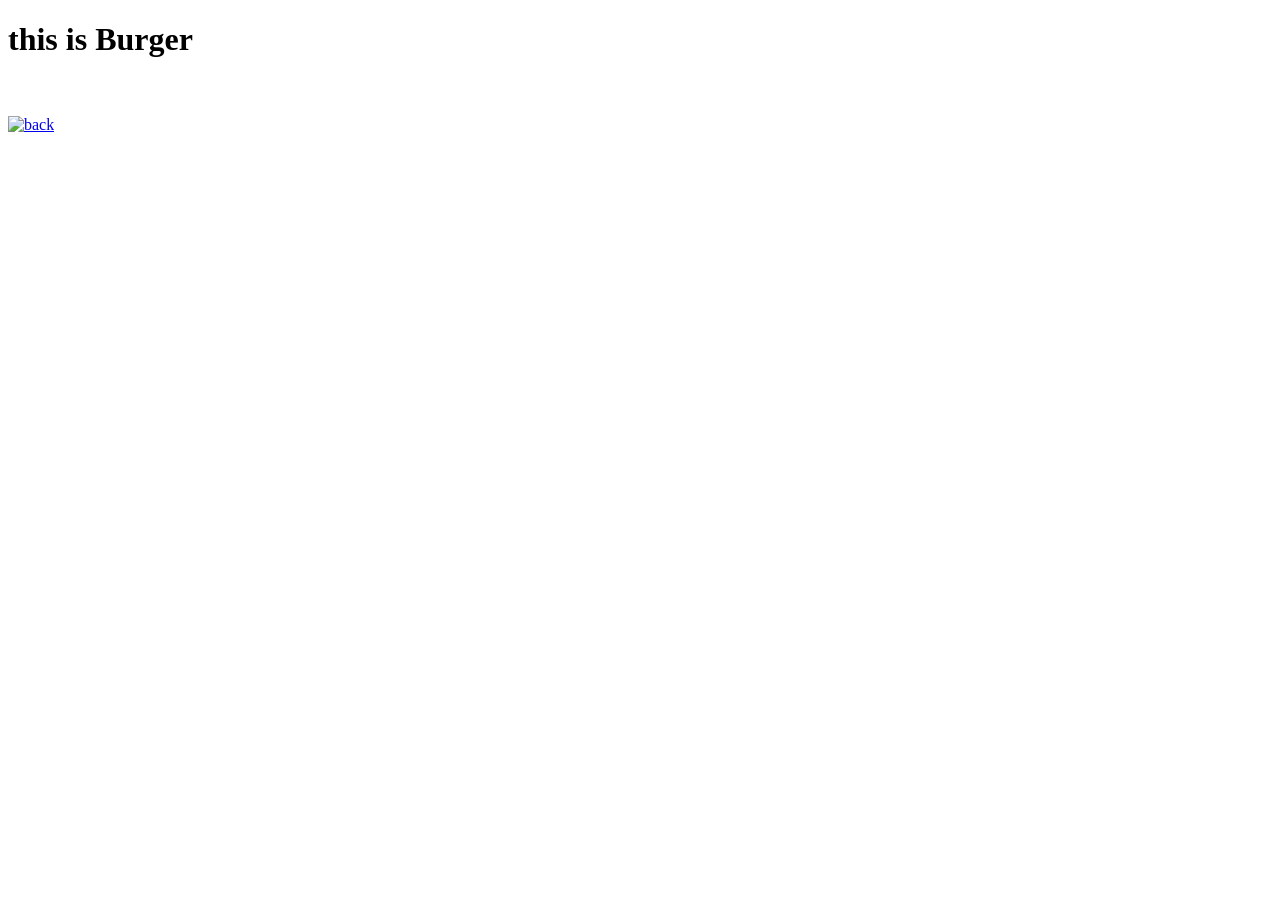
==== Project/burger.html @ b47800f7 "Add files via upload" ====
<!DOCTYPE html>
<html lang="en">
<head>
    <meta charset="UTF-8">
    <meta name="viewport" content="width=device-width, initial-scale=1.0">
    <title>Document</title>
</head>
<body>
     <h1>this is Burger</h1>
     <br> <br>

     <a href="/index.html">
        <img src="/back.png" alt="back" width="25" height="25"></a>
</body>
</html>
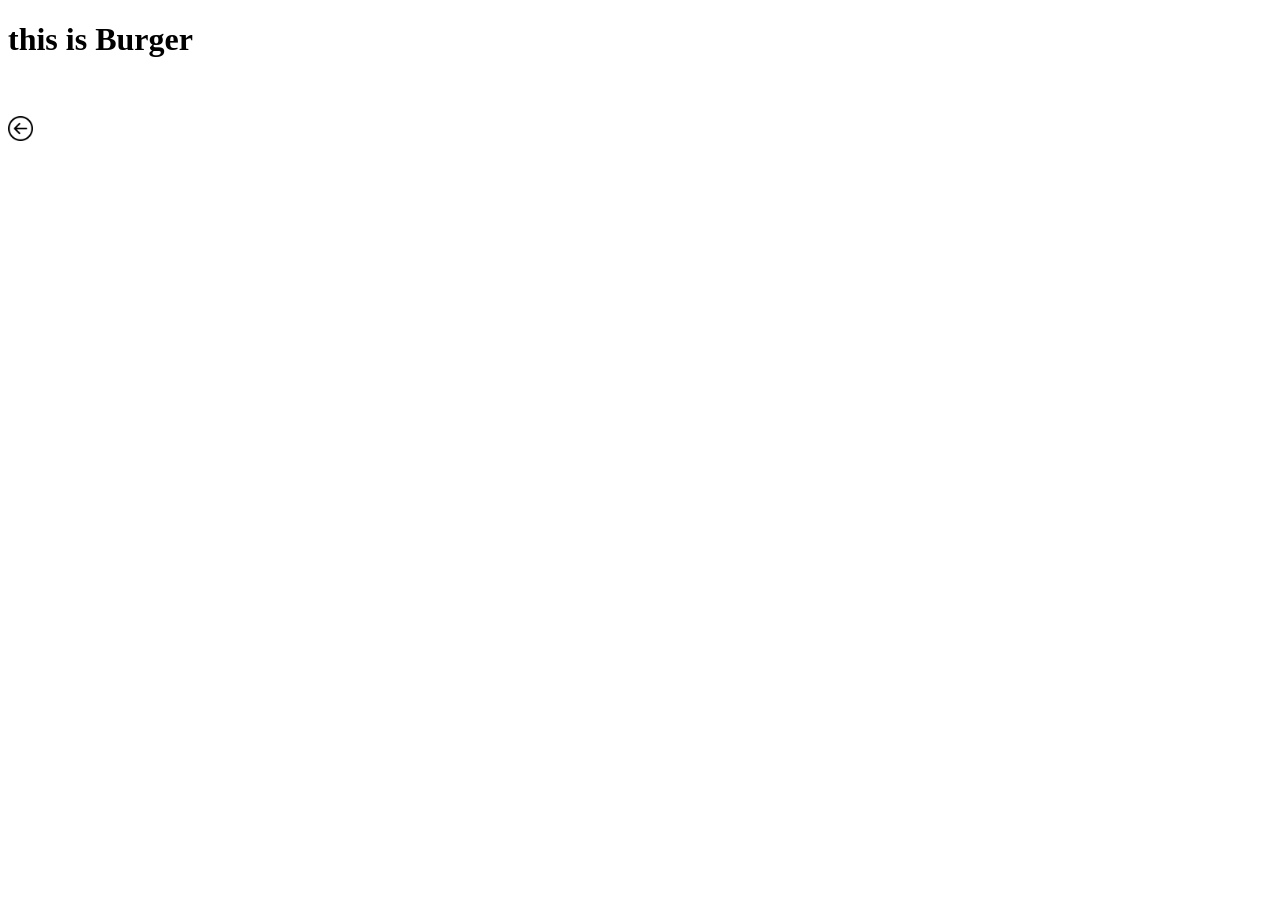
==== commit dbae2aec: "Refactor code -resolve linking issues -fixed formatting -Refactor HTML files for consistency and imp" ====
--- a/Project/burger.html
+++ b/Project/burger.html
@@ -1,15 +1,17 @@
 <!DOCTYPE html>
 <html lang="en">
-<head>
-    <meta charset="UTF-8">
-    <meta name="viewport" content="width=device-width, initial-scale=1.0">
+  <head>
+    <meta charset="UTF-8" />
+    <meta name="viewport" content="width=device-width, initial-scale=1.0" />
     <title>Document</title>
-</head>
-<body>
-     <h1>this is Burger</h1>
-     <br> <br>
+  </head>
+  <body>
+    <h1>this is Burger</h1>
+    <br />
+    <br />
 
-     <a href="/index.html">
-        <img src="/back.png" alt="back" width="25" height="25"></a>
-</body>
-</html>+    <a href="index.html">
+      <img src="back.png" alt="back" width="25" height="25"
+    /></a>
+  </body>
+</html>
